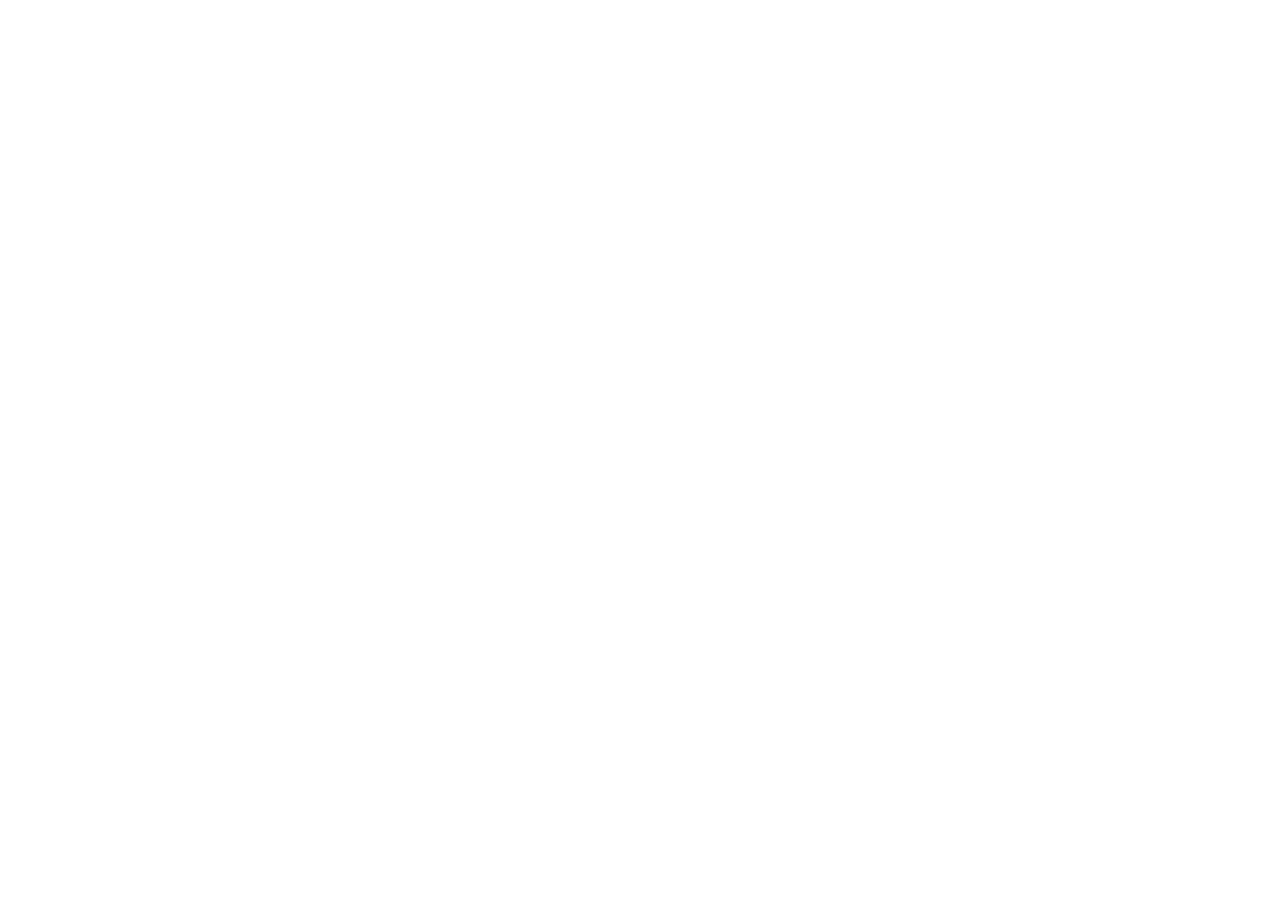
==== index.html @ f6135476 "add any changes" ====
<!DOCTYPE html>
<html lang="en">
<head>
    <meta charset="UTF-8">
    <meta http-equiv="X-UA-Compatible" content="IE=edge">
    <meta name="viewport" content="width=device-width, initial-scale=1.0">
    <link rel="stylesheet" href="./css/main.css">
    <title>document</title>
</head>
<body>      
    <div class="container">   
        <header class="header">
  
        </header>     
    </div>

  </body>
</html>
---- css/main.css ----
body {
  margin: 0;
  padding: 0;
  -webkit-box-sizing: border-box;
          box-sizing: border-box;
}

* ::after, *::before {
  -webkit-box-sizing: inherit;
          box-sizing: inherit;
}

.container {
  max-width: 1300px;
  margin: 0 auto;
  padding: 0 10px;
}

img {
  max-width: 100%;
  height: auto;
}

/*! normalize.css v8.0.1 | MIT License | github.com/necolas/normalize.css */
/* Document
   ========================================================================== */
/**
 * 1. Correct the line height in all browsers.
 * 2. Prevent adjustments of font size after orientation changes in iOS.
 */
html {
  line-height: 1.15;
  /* 1 */
  -webkit-text-size-adjust: 100%;
  /* 2 */
}

/* Sections
     ========================================================================== */
/**
   * Remove the margin in all browsers.
   */
body {
  margin: 0;
}

/**
   * Render the `main` element consistently in IE.
   */
main {
  display: block;
}

/**
   * Correct the font size and margin on `h1` elements within `section` and
   * `article` contexts in Chrome, Firefox, and Safari.
   */
h1 {
  font-size: 2em;
  margin: 0.67em 0;
}

/* Grouping content
     ========================================================================== */
/**
   * 1. Add the correct box sizing in Firefox.
   * 2. Show the overflow in Edge and IE.
   */
hr {
  -webkit-box-sizing: content-box;
          box-sizing: content-box;
  /* 1 */
  height: 0;
  /* 1 */
  overflow: visible;
  /* 2 */
}

/**
   * 1. Correct the inheritance and scaling of font size in all browsers.
   * 2. Correct the odd `em` font sizing in all browsers.
   */
pre {
  font-family: monospace, monospace;
  /* 1 */
  font-size: 1em;
  /* 2 */
}

/* Text-level semantics
     ========================================================================== */
/**
   * Remove the gray background on active links in IE 10.
   */
a {
  background-color: transparent;
}

/**
   * 1. Remove the bottom border in Chrome 57-
   * 2. Add the correct text decoration in Chrome, Edge, IE, Opera, and Safari.
   */
abbr[title] {
  border-bottom: none;
  /* 1 */
  text-decoration: underline;
  /* 2 */
  -webkit-text-decoration: underline dotted;
          text-decoration: underline dotted;
  /* 2 */
}

/**
   * Add the correct font weight in Chrome, Edge, and Safari.
   */
b,
strong {
  font-weight: bolder;
}

/**
   * 1. Correct the inheritance and scaling of font size in all browsers.
   * 2. Correct the odd `em` font sizing in all browsers.
   */
code,
kbd,
samp {
  font-family: monospace, monospace;
  /* 1 */
  font-size: 1em;
  /* 2 */
}

/**
   * Add the correct font size in all browsers.
   */
small {
  font-size: 80%;
}

/**
   * Prevent `sub` and `sup` elements from affecting the line height in
   * all browsers.
   */
sub,
sup {
  font-size: 75%;
  line-height: 0;
  position: relative;
  vertical-align: baseline;
}

sub {
  bottom: -0.25em;
}

sup {
  top: -0.5em;
}

/* Embedded content
     ========================================================================== */
/**
   * Remove the border on images inside links in IE 10.
   */
img {
  border-style: none;
}

/* Forms
     ========================================================================== */
/**
   * 1. Change the font styles in all browsers.
   * 2. Remove the margin in Firefox and Safari.
   */
button,
input,
optgroup,
select,
textarea {
  font-family: inherit;
  /* 1 */
  font-size: 100%;
  /* 1 */
  line-height: 1.15;
  /* 1 */
  margin: 0;
  /* 2 */
}

/**
   * Show the overflow in IE.
   * 1. Show the overflow in Edge.
   */
button,
input {
  /* 1 */
  overflow: visible;
}

/**
   * Remove the inheritance of text transform in Edge, Firefox, and IE.
   * 1. Remove the inheritance of text transform in Firefox.
   */
button,
select {
  /* 1 */
  text-transform: none;
}

/**
   * Correct the inability to style clickable types in iOS and Safari.
   */
button,
[type="button"],
[type="reset"],
[type="submit"] {
  -webkit-appearance: button;
}

/**
   * Remove the inner border and padding in Firefox.
   */
button::-moz-focus-inner,
[type="button"]::-moz-focus-inner,
[type="reset"]::-moz-focus-inner,
[type="submit"]::-moz-focus-inner {
  border-style: none;
  padding: 0;
}

/**
   * Restore the focus styles unset by the previous rule.
   */
button:-moz-focusring,
[type="button"]:-moz-focusring,
[type="reset"]:-moz-focusring,
[type="submit"]:-moz-focusring {
  outline: 1px dotted ButtonText;
}

/**
   * Correct the padding in Firefox.
   */
fieldset {
  padding: 0.35em 0.75em 0.625em;
}

/**
   * 1. Correct the text wrapping in Edge and IE.
   * 2. Correct the color inheritance from `fieldset` elements in IE.
   * 3. Remove the padding so developers are not caught out when they zero out
   *    `fieldset` elements in all browsers.
   */
legend {
  -webkit-box-sizing: border-box;
          box-sizing: border-box;
  /* 1 */
  color: inherit;
  /* 2 */
  display: table;
  /* 1 */
  max-width: 100%;
  /* 1 */
  padding: 0;
  /* 3 */
  white-space: normal;
  /* 1 */
}

/**
   * Add the correct vertical alignment in Chrome, Firefox, and Opera.
   */
progress {
  vertical-align: baseline;
}

/**
   * Remove the default vertical scrollbar in IE 10+.
   */
textarea {
  overflow: auto;
}

/**
   * 1. Add the correct box sizing in IE 10.
   * 2. Remove the padding in IE 10.
   */
[type="checkbox"],
[type="radio"] {
  -webkit-box-sizing: border-box;
          box-sizing: border-box;
  /* 1 */
  padding: 0;
  /* 2 */
}

/**
   * Correct the cursor style of increment and decrement buttons in Chrome.
   */
[type="number"]::-webkit-inner-spin-button,
[type="number"]::-webkit-outer-spin-button {
  height: auto;
}

/**
   * 1. Correct the odd appearance in Chrome and Safari.
   * 2. Correct the outline style in Safari.
   */
[type="search"] {
  -webkit-appearance: textfield;
  /* 1 */
  outline-offset: -2px;
  /* 2 */
}

/**
   * Remove the inner padding in Chrome and Safari on macOS.
   */
[type="search"]::-webkit-search-decoration {
  -webkit-appearance: none;
}

/**
   * 1. Correct the inability to style clickable types in iOS and Safari.
   * 2. Change font properties to `inherit` in Safari.
   */
::-webkit-file-upload-button {
  -webkit-appearance: button;
  /* 1 */
  font: inherit;
  /* 2 */
}

/* Interactive
     ========================================================================== */
/*
   * Add the correct display in Edge, IE 10+, and Firefox.
   */
details {
  display: block;
}

/*
   * Add the correct display in all browsers.
   */
summary {
  display: list-item;
}

/* Misc
     ========================================================================== */
/**
   * Add the correct display in IE 10+.
   */
template {
  display: none;
}

/**
   * Add the correct display in IE 10.
   */
[hidden] {
  display: none;
}
/*# sourceMappingURL=main.css.map */
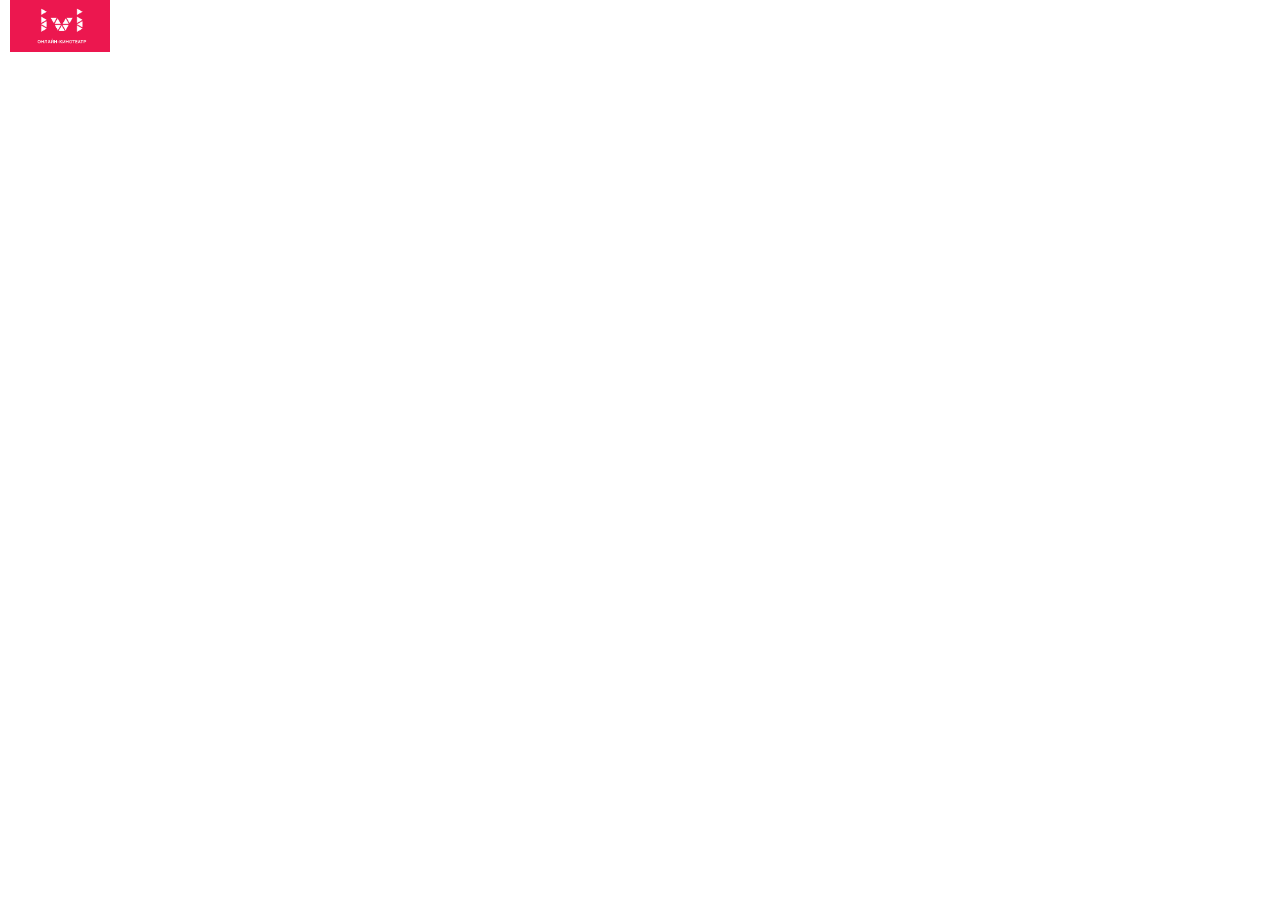
==== commit f3cbf791: "add any changes" ====
--- a/index.html
+++ b/index.html
@@ -8,11 +8,15 @@
     <title>document</title>
 </head>
 <body>      
+
+
     <div class="container">   
         <header class="header">
-  
+            <a  class="header__link" href="./home.html">
+                <img class="header__link__logo" src="./img/header-logo.png" width="100" height="50" alt="logo">
+            </a>
         </header>     
     </div>
 
-  </body>
+</body>
 </html>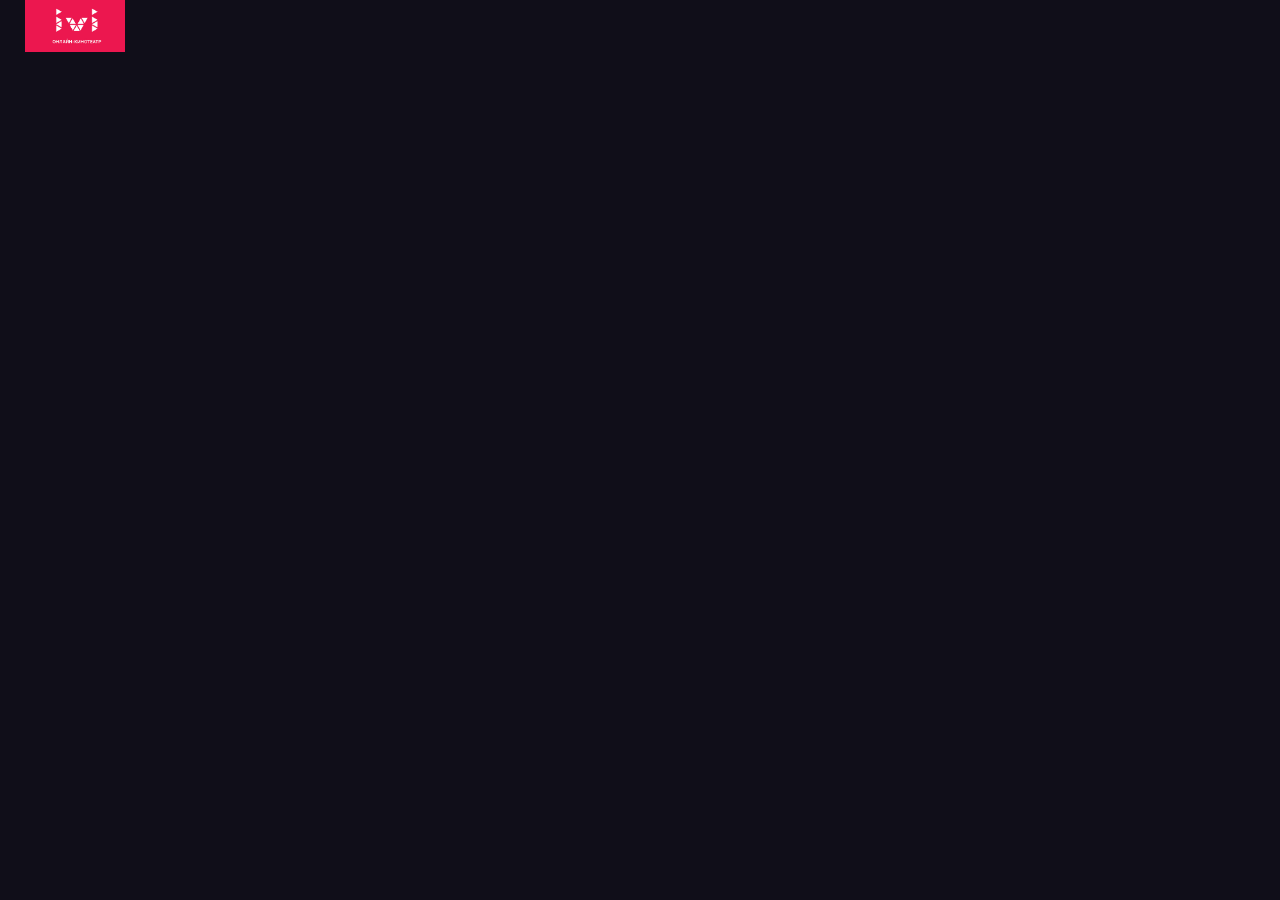
==== commit 9dcc96f6: "add comment" ====
--- a/index.html
+++ b/index.html
@@ -9,7 +9,7 @@
 </head>
 <body>      
 
-
+    <!-- ! Start header -->
     <div class="container">   
         <header class="header">
             <a  class="header__link" href="./home.html">
@@ -17,6 +17,11 @@
             </a>
         </header>     
     </div>
+    <!-- ! End of header -->
 
+
+
+
+    <link rel="stylesheet" href="./js/main.js">
 </body>
 </html>--- a/css/main.css
+++ b/css/main.css
@@ -3,6 +3,7 @@
   padding: 0;
   -webkit-box-sizing: border-box;
           box-sizing: border-box;
+  background-color: #100E19;
 }
 
 * ::after, *::before {
@@ -11,7 +12,7 @@
 }
 
 .container {
-  max-width: 1300px;
+  max-width: 1230px;
   margin: 0 auto;
   padding: 0 10px;
 }
